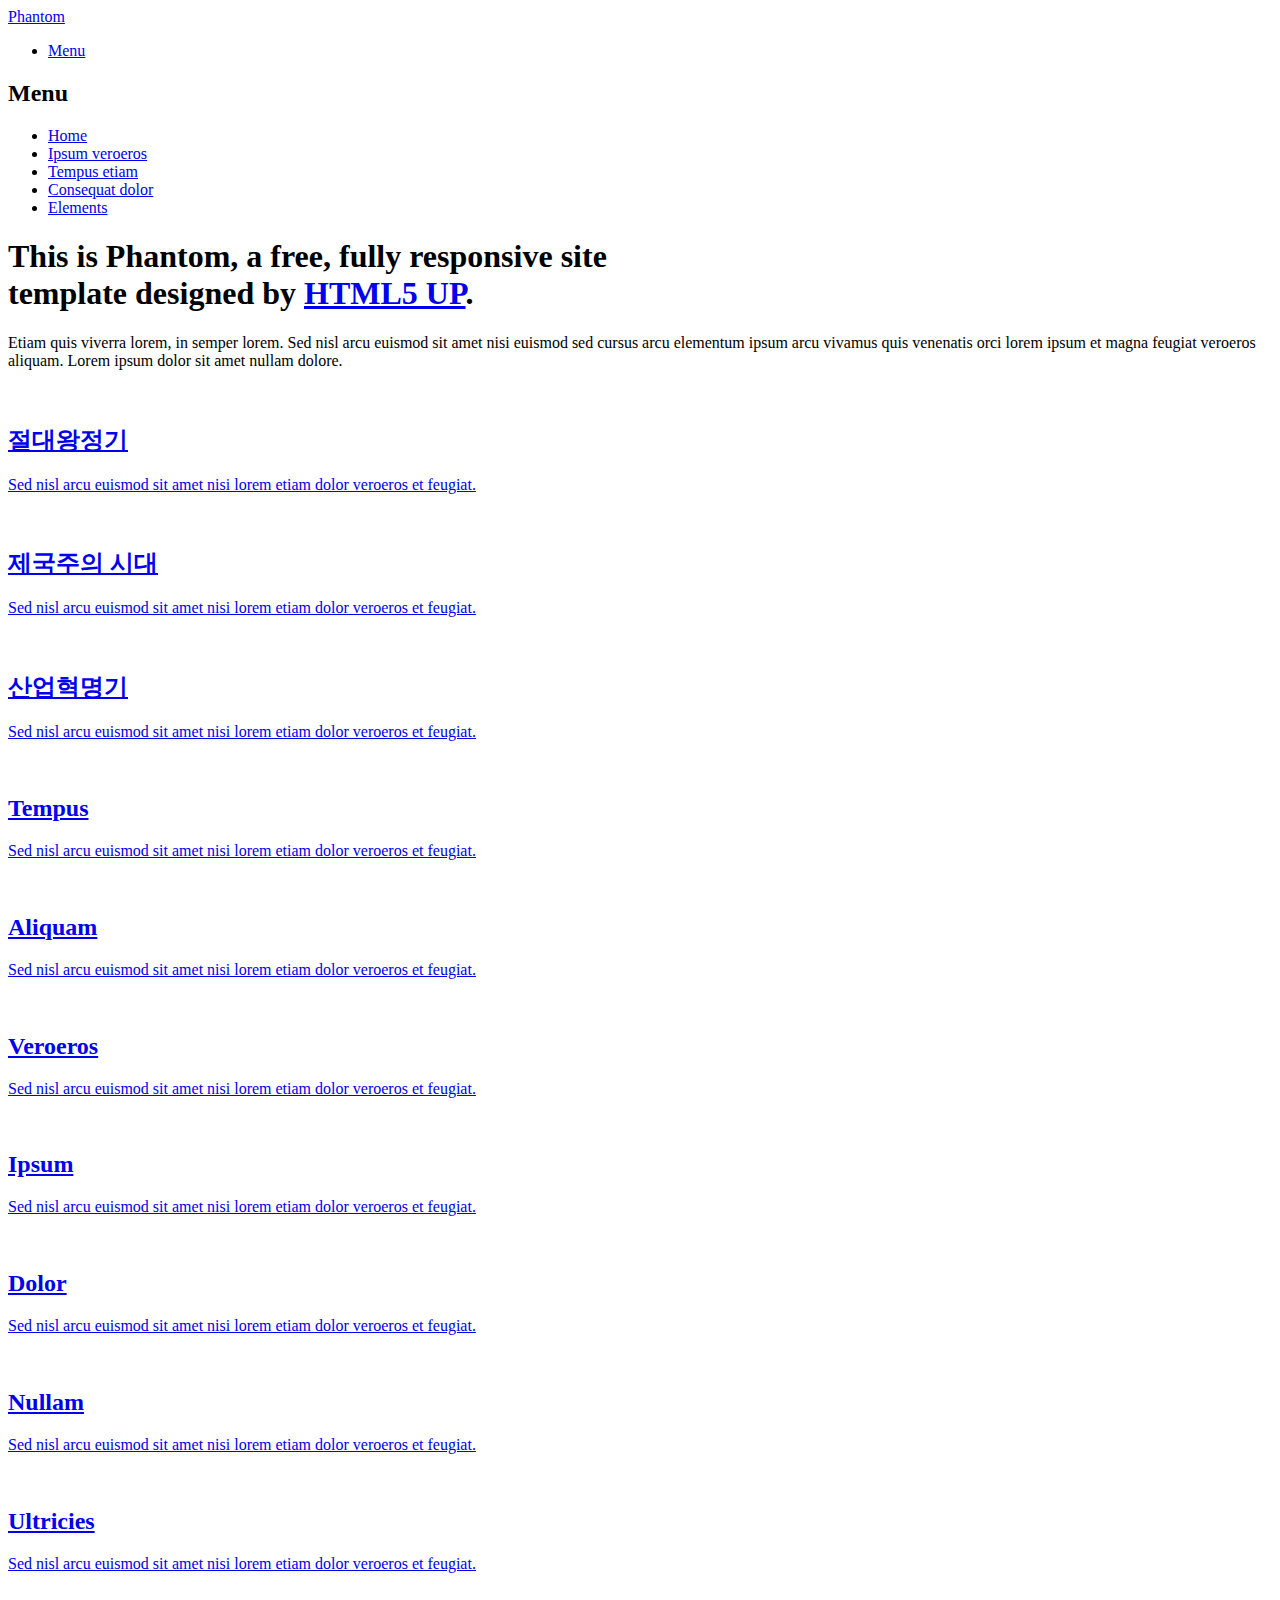
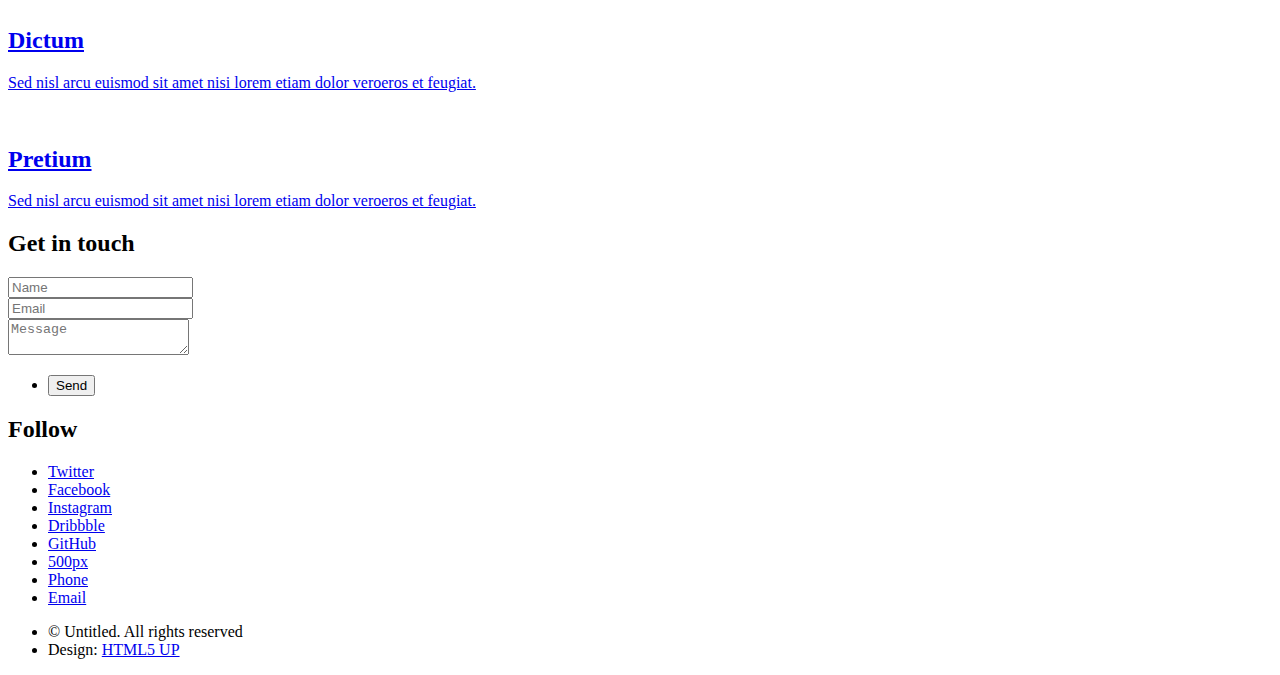
==== src/main/resources/templates/home.html @ ed884c38 "커밋 3" ====
<!DOCTYPE HTML>
<!--
	Phantom by HTML5 UP
	html5up.net | @ajlkn
	Free for personal and commercial use under the CCA 3.0 license (html5up.net/license)
-->
<html>
	<head>
		<title>Phantom by HTML5 UP</title>
		<meta charset="utf-8" />
		<meta name="viewport" content="width=device-width, initial-scale=1, user-scalable=no" />
		<link rel="stylesheet" href="assets/css/main.css" />
		<noscript><link rel="stylesheet" href="assets/css/noscript.css" /></noscript>
	</head>
	<body class="is-preload">
		<!-- Wrapper -->
			<div id="wrapper">

				<!-- Header -->
					<header id="header">
						<div class="inner">

							<!-- Logo -->
								<a href="home.html" class="logo">
									<span class="symbol"><img src="images/logo.svg" alt="" /></span><span class="title">Phantom</span>
								</a>

							<!-- Nav -->
								<nav>
									<ul>
										<li><a href="#menu">Menu</a></li>
									</ul>
								</nav>

						</div>
					</header>

				<!-- Menu -->
					<nav id="menu">
						<h2>Menu</h2>
						<ul>
							<li><a href="home.html">Home</a></li>
							<li><a href="generic.html">Ipsum veroeros</a></li>
							<li><a href="generic.html">Tempus etiam</a></li>
							<li><a href="generic.html">Consequat dolor</a></li>
							<li><a href="elements.html">Elements</a></li>
						</ul>
					</nav>

				<!-- Main -->
					<div id="main">
						<div class="inner">
							<header>
								<h1>This is Phantom, a free, fully responsive site<br />
								template designed by <a href="http://html5up.net">HTML5 UP</a>.</h1>
								<p>Etiam quis viverra lorem, in semper lorem. Sed nisl arcu euismod sit amet nisi euismod sed cursus arcu elementum ipsum arcu vivamus quis venenatis orci lorem ipsum et magna feugiat veroeros aliquam. Lorem ipsum dolor sit amet nullam dolore.</p>
							</header>
							<section class="tiles">
								<article class="style1">
									<span class="image">
										<img src="images/pic01.jpg" alt="" />
									</span>
									<a href="generic.html">
										<h2>절대왕정기</h2>
										<div class="content">
											<p>Sed nisl arcu euismod sit amet nisi lorem etiam dolor veroeros et feugiat.</p>
										</div>
									</a>
								</article>
								<article class="style2">
									<span class="image">
										<img src="images/pic02.jpg" alt="" />
									</span>
									<a href="generic.html">
										<h2>제국주의 시대</h2>
										<div class="content">
											<p>Sed nisl arcu euismod sit amet nisi lorem etiam dolor veroeros et feugiat.</p>
										</div>
									</a>
								</article>
								<article class="style3">
									<span class="image">
										<img src="images/pic03.jpg" alt="" />
									</span>
									<a href="generic.html">
										<h2>산업혁명기</h2>
										<div class="content">
											<p>Sed nisl arcu euismod sit amet nisi lorem etiam dolor veroeros et feugiat.</p>
										</div>
									</a>
								</article>
								<article class="style4">
									<span class="image">
										<img src="images/pic04.jpg" alt="" />
									</span>
									<a href="generic.html">
										<h2>Tempus</h2>
										<div class="content">
											<p>Sed nisl arcu euismod sit amet nisi lorem etiam dolor veroeros et feugiat.</p>
										</div>
									</a>
								</article>
								<article class="style5">
									<span class="image">
										<img src="images/pic05.jpg" alt="" />
									</span>
									<a href="generic.html">
										<h2>Aliquam</h2>
										<div class="content">
											<p>Sed nisl arcu euismod sit amet nisi lorem etiam dolor veroeros et feugiat.</p>
										</div>
									</a>
								</article>
								<article class="style6">
									<span class="image">
										<img src="images/pic06.jpg" alt="" />
									</span>
									<a href="generic.html">
										<h2>Veroeros</h2>
										<div class="content">
											<p>Sed nisl arcu euismod sit amet nisi lorem etiam dolor veroeros et feugiat.</p>
										</div>
									</a>
								</article>
								<article class="style2">
									<span class="image">
										<img src="images/pic07.jpg" alt="" />
									</span>
									<a href="generic.html">
										<h2>Ipsum</h2>
										<div class="content">
											<p>Sed nisl arcu euismod sit amet nisi lorem etiam dolor veroeros et feugiat.</p>
										</div>
									</a>
								</article>
								<article class="style3">
									<span class="image">
										<img src="images/pic08.jpg" alt="" />
									</span>
									<a href="generic.html">
										<h2>Dolor</h2>
										<div class="content">
											<p>Sed nisl arcu euismod sit amet nisi lorem etiam dolor veroeros et feugiat.</p>
										</div>
									</a>
								</article>
								<article class="style1">
									<span class="image">
										<img src="images/pic09.jpg" alt="" />
									</span>
									<a href="generic.html">
										<h2>Nullam</h2>
										<div class="content">
											<p>Sed nisl arcu euismod sit amet nisi lorem etiam dolor veroeros et feugiat.</p>
										</div>
									</a>
								</article>
								<article class="style5">
									<span class="image">
										<img src="images/pic10.jpg" alt="" />
									</span>
									<a href="generic.html">
										<h2>Ultricies</h2>
										<div class="content">
											<p>Sed nisl arcu euismod sit amet nisi lorem etiam dolor veroeros et feugiat.</p>
										</div>
									</a>
								</article>
								<article class="style6">
									<span class="image">
										<img src="images/pic11.jpg" alt="" />
									</span>
									<a href="generic.html">
										<h2>Dictum</h2>
										<div class="content">
											<p>Sed nisl arcu euismod sit amet nisi lorem etiam dolor veroeros et feugiat.</p>
										</div>
									</a>
								</article>
								<article class="style4">
									<span class="image">
										<img src="images/pic12.jpg" alt="" />
									</span>
									<a href="generic.html">
										<h2>Pretium</h2>
										<div class="content">
											<p>Sed nisl arcu euismod sit amet nisi lorem etiam dolor veroeros et feugiat.</p>
										</div>
									</a>
								</article>
							</section>
						</div>
					</div>

				<!-- Footer -->
					<footer id="footer">
						<div class="inner">
							<section>
								<h2>Get in touch</h2>
								<form method="post" action="#">
									<div class="fields">
										<div class="field half">
											<input type="text" name="name" id="name" placeholder="Name" />
										</div>
										<div class="field half">
											<input type="email" name="email" id="email" placeholder="Email" />
										</div>
										<div class="field">
											<textarea name="message" id="message" placeholder="Message"></textarea>
										</div>
									</div>
									<ul class="actions">
										<li><input type="submit" value="Send" class="primary" /></li>
									</ul>
								</form>
							</section>
							<section>
								<h2>Follow</h2>
								<ul class="icons">
									<li><a href="#" class="icon brands style2 fa-twitter"><span class="label">Twitter</span></a></li>
									<li><a href="#" class="icon brands style2 fa-facebook-f"><span class="label">Facebook</span></a></li>
									<li><a href="#" class="icon brands style2 fa-instagram"><span class="label">Instagram</span></a></li>
									<li><a href="#" class="icon brands style2 fa-dribbble"><span class="label">Dribbble</span></a></li>
									<li><a href="#" class="icon brands style2 fa-github"><span class="label">GitHub</span></a></li>
									<li><a href="#" class="icon brands style2 fa-500px"><span class="label">500px</span></a></li>
									<li><a href="#" class="icon solid style2 fa-phone"><span class="label">Phone</span></a></li>
									<li><a href="#" class="icon solid style2 fa-envelope"><span class="label">Email</span></a></li>
								</ul>
							</section>
							<ul class="copyright">
								<li>&copy; Untitled. All rights reserved</li><li>Design: <a href="http://html5up.net">HTML5 UP</a></li>
							</ul>
						</div>
					</footer>

			</div>

		<!-- Scripts -->
			<script src="assets/js/jquery.min.js"></script>
			<script src="assets/js/browser.min.js"></script>
			<script src="assets/js/breakpoints.min.js"></script>
			<script src="assets/js/util.js"></script>
			<script src="assets/js/main.js"></script>

	</body>
</html>
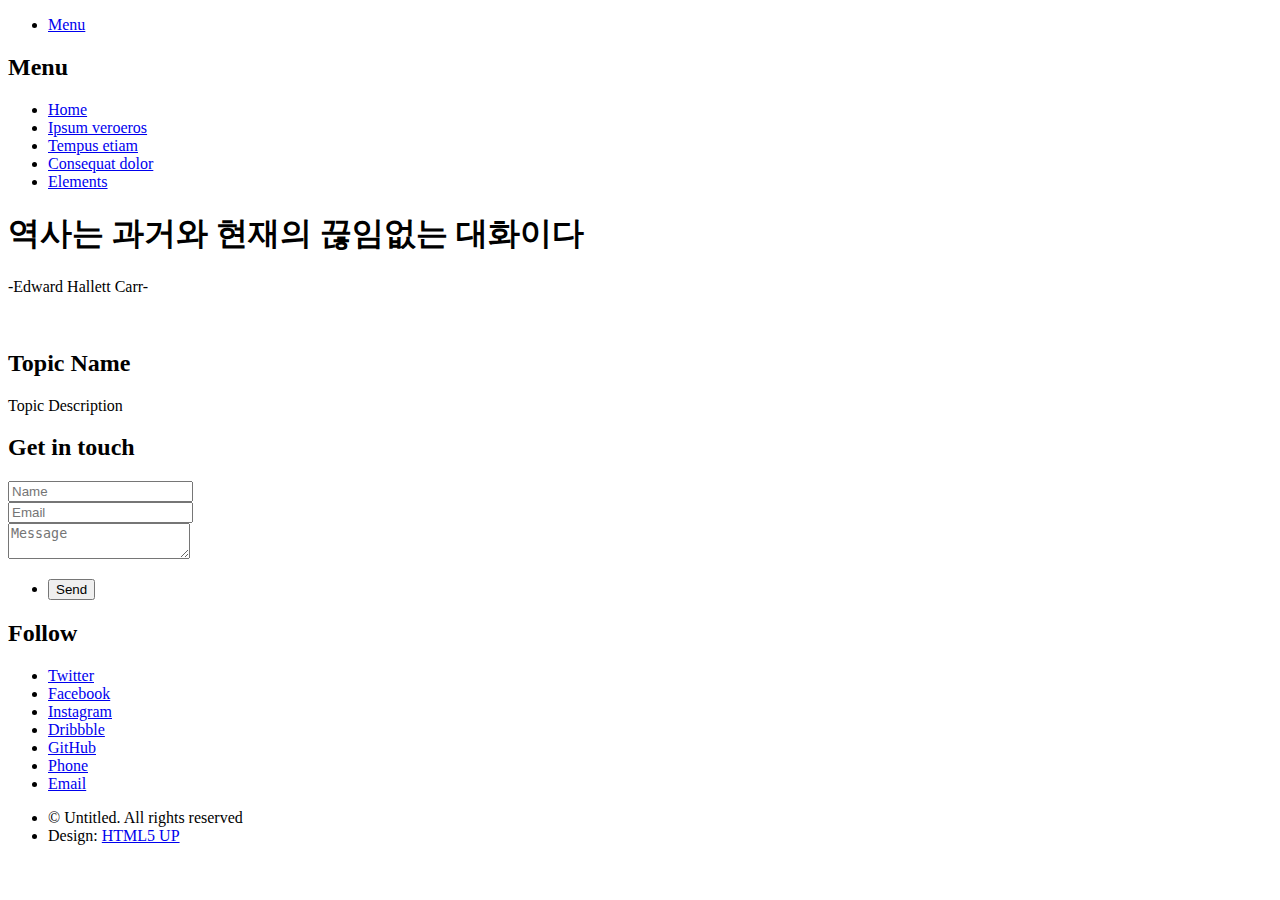
==== commit 845be3a9: "댓글 컨트롤러, 서비스 추가/ 게시글이랑 댓글 어떻게 합쳐야할지 고민" ====
--- a/src/main/resources/templates/home.html
+++ b/src/main/resources/templates/home.html
@@ -1,246 +1,108 @@
 <!DOCTYPE HTML>
-<!--
-	Phantom by HTML5 UP
-	html5up.net | @ajlkn
-	Free for personal and commercial use under the CCA 3.0 license (html5up.net/license)
--->
-<html>
-	<head>
-		<title>Phantom by HTML5 UP</title>
-		<meta charset="utf-8" />
-		<meta name="viewport" content="width=device-width, initial-scale=1, user-scalable=no" />
-		<link rel="stylesheet" href="assets/css/main.css" />
-		<noscript><link rel="stylesheet" href="assets/css/noscript.css" /></noscript>
-	</head>
-	<body class="is-preload">
-		<!-- Wrapper -->
-			<div id="wrapper">
+<html xmlns:th="http://www.thymeleaf.org">
+<head>
+	<title>history-info</title>
+	<meta charset="utf-8" />
+	<meta name="viewport" content="width=device-width, initial-scale=1, user-scalable=no" />
+	<link rel="stylesheet" href="assets/css/main.css" />
+	<noscript><link rel="stylesheet" href="assets/css/noscript.css" /></noscript>
+</head>
+<body class="is-preload">
+<!-- Wrapper -->
+<div id="wrapper">
+	<!-- Header -->
+	<header id="header">
+		<div class="inner">
+			<!-- Nav -->
+			<nav>
+				<ul>
+					<li><a href="#menu">Menu</a></li>
+				</ul>
+			</nav>
+		</div>
+	</header>
 
-				<!-- Header -->
-					<header id="header">
-						<div class="inner">
+	<!-- Menu -->
+	<nav id="menu">
+		<h2>Menu</h2>
+		<ul>
+			<li><a href="home.html">Home</a></li>
+			<li><a href="generic.html">Ipsum veroeros</a></li>
+			<li><a href="generic.html">Tempus etiam</a></li>
+			<li><a href="generic.html">Consequat dolor</a></li>
+			<li><a href="elements.html">Elements</a></li>
+		</ul>
+	</nav>
 
-							<!-- Logo -->
-								<a href="home.html" class="logo">
-									<span class="symbol"><img src="images/logo.svg" alt="" /></span><span class="title">Phantom</span>
-								</a>
+	<!-- Main -->
+	<div id="main">
+		<div class="inner">
+			<header>
+				<h1>역사는 과거와 현재의 끊임없는 대화이다</h1>
+				<p>-Edward Hallett Carr-</p>
+			</header>
+			<section class="tiles">
+				<article class="style1" th:each="topic : ${topics}">
+                            <span class="image">
+                                <img src="images/pic01.jpg" alt="" />
+                            </span>
+					<a th:href="@{/topic/{id}(id=${topic.id})}">
+						<h2 th:text="${topic.name}">Topic Name</h2>
+						<div class="content">
+							<p th:text="${topic.description}">Topic Description</p>
+						</div>
+					</a>
+				</article>
+			</section>
+		</div>
+	</div>
 
-							<!-- Nav -->
-								<nav>
-									<ul>
-										<li><a href="#menu">Menu</a></li>
-									</ul>
-								</nav>
-
+	<!-- Footer -->
+	<footer id="footer">
+		<div class="inner">
+			<section>
+				<h2>Get in touch</h2>
+				<form method="post" action="#">
+					<div class="fields">
+						<div class="field half">
+							<input type="text" name="name" id="name" placeholder="Name" />
 						</div>
-					</header>
-
-				<!-- Menu -->
-					<nav id="menu">
-						<h2>Menu</h2>
-						<ul>
-							<li><a href="home.html">Home</a></li>
-							<li><a href="generic.html">Ipsum veroeros</a></li>
-							<li><a href="generic.html">Tempus etiam</a></li>
-							<li><a href="generic.html">Consequat dolor</a></li>
-							<li><a href="elements.html">Elements</a></li>
-						</ul>
-					</nav>
-
-				<!-- Main -->
-					<div id="main">
-						<div class="inner">
-							<header>
-								<h1>This is Phantom, a free, fully responsive site<br />
-								template designed by <a href="http://html5up.net">HTML5 UP</a>.</h1>
-								<p>Etiam quis viverra lorem, in semper lorem. Sed nisl arcu euismod sit amet nisi euismod sed cursus arcu elementum ipsum arcu vivamus quis venenatis orci lorem ipsum et magna feugiat veroeros aliquam. Lorem ipsum dolor sit amet nullam dolore.</p>
-							</header>
-							<section class="tiles">
-								<article class="style1">
-									<span class="image">
-										<img src="images/pic01.jpg" alt="" />
-									</span>
-									<a href="generic.html">
-										<h2>절대왕정기</h2>
-										<div class="content">
-											<p>Sed nisl arcu euismod sit amet nisi lorem etiam dolor veroeros et feugiat.</p>
-										</div>
-									</a>
-								</article>
-								<article class="style2">
-									<span class="image">
-										<img src="images/pic02.jpg" alt="" />
-									</span>
-									<a href="generic.html">
-										<h2>제국주의 시대</h2>
-										<div class="content">
-											<p>Sed nisl arcu euismod sit amet nisi lorem etiam dolor veroeros et feugiat.</p>
-										</div>
-									</a>
-								</article>
-								<article class="style3">
-									<span class="image">
-										<img src="images/pic03.jpg" alt="" />
-									</span>
-									<a href="generic.html">
-										<h2>산업혁명기</h2>
-										<div class="content">
-											<p>Sed nisl arcu euismod sit amet nisi lorem etiam dolor veroeros et feugiat.</p>
-										</div>
-									</a>
-								</article>
-								<article class="style4">
-									<span class="image">
-										<img src="images/pic04.jpg" alt="" />
-									</span>
-									<a href="generic.html">
-										<h2>Tempus</h2>
-										<div class="content">
-											<p>Sed nisl arcu euismod sit amet nisi lorem etiam dolor veroeros et feugiat.</p>
-										</div>
-									</a>
-								</article>
-								<article class="style5">
-									<span class="image">
-										<img src="images/pic05.jpg" alt="" />
-									</span>
-									<a href="generic.html">
-										<h2>Aliquam</h2>
-										<div class="content">
-											<p>Sed nisl arcu euismod sit amet nisi lorem etiam dolor veroeros et feugiat.</p>
-										</div>
-									</a>
-								</article>
-								<article class="style6">
-									<span class="image">
-										<img src="images/pic06.jpg" alt="" />
-									</span>
-									<a href="generic.html">
-										<h2>Veroeros</h2>
-										<div class="content">
-											<p>Sed nisl arcu euismod sit amet nisi lorem etiam dolor veroeros et feugiat.</p>
-										</div>
-									</a>
-								</article>
-								<article class="style2">
-									<span class="image">
-										<img src="images/pic07.jpg" alt="" />
-									</span>
-									<a href="generic.html">
-										<h2>Ipsum</h2>
-										<div class="content">
-											<p>Sed nisl arcu euismod sit amet nisi lorem etiam dolor veroeros et feugiat.</p>
-										</div>
-									</a>
-								</article>
-								<article class="style3">
-									<span class="image">
-										<img src="images/pic08.jpg" alt="" />
-									</span>
-									<a href="generic.html">
-										<h2>Dolor</h2>
-										<div class="content">
-											<p>Sed nisl arcu euismod sit amet nisi lorem etiam dolor veroeros et feugiat.</p>
-										</div>
-									</a>
-								</article>
-								<article class="style1">
-									<span class="image">
-										<img src="images/pic09.jpg" alt="" />
-									</span>
-									<a href="generic.html">
-										<h2>Nullam</h2>
-										<div class="content">
-											<p>Sed nisl arcu euismod sit amet nisi lorem etiam dolor veroeros et feugiat.</p>
-										</div>
-									</a>
-								</article>
-								<article class="style5">
-									<span class="image">
-										<img src="images/pic10.jpg" alt="" />
-									</span>
-									<a href="generic.html">
-										<h2>Ultricies</h2>
-										<div class="content">
-											<p>Sed nisl arcu euismod sit amet nisi lorem etiam dolor veroeros et feugiat.</p>
-										</div>
-									</a>
-								</article>
-								<article class="style6">
-									<span class="image">
-										<img src="images/pic11.jpg" alt="" />
-									</span>
-									<a href="generic.html">
-										<h2>Dictum</h2>
-										<div class="content">
-											<p>Sed nisl arcu euismod sit amet nisi lorem etiam dolor veroeros et feugiat.</p>
-										</div>
-									</a>
-								</article>
-								<article class="style4">
-									<span class="image">
-										<img src="images/pic12.jpg" alt="" />
-									</span>
-									<a href="generic.html">
-										<h2>Pretium</h2>
-										<div class="content">
-											<p>Sed nisl arcu euismod sit amet nisi lorem etiam dolor veroeros et feugiat.</p>
-										</div>
-									</a>
-								</article>
-							</section>
+						<div class="field half">
+							<input type="email" name="email" id="email" placeholder="Email" />
+						</div>
+						<div class="field">
+							<textarea name="message" id="message" placeholder="Message"></textarea>
 						</div>
 					</div>
+					<ul class="actions">
+						<li><input type="submit" value="Send" class="primary" /></li>
+					</ul>
+				</form>
+			</section>
+			<section>
+				<h2>Follow</h2>
+				<ul class="icons">
+					<li><a href="#" class="icon brands style2 fa-twitter"><span class="label">Twitter</span></a></li>
+					<li><a href="#" class="icon brands style2 fa-facebook-f"><span class="label">Facebook</span></a></li>
+					<li><a href="#" class="icon brands style2 fa-instagram"><span class="label">Instagram</span></a></li>
+					<li><a href="#" class="icon brands style2 fa-dribbble"><span class="label">Dribbble</span></a></li>
+					<li><a href="#" class="icon brands style2 fa-github"><span class="label">GitHub</span></a></li>
+					<li><a href="#" class="icon solid style2 fa-phone"><span class="label">Phone</span></a></li>
+					<li><a href="#" class="icon solid style2 fa-envelope"><span class="label">Email</span></a></li>
+				</ul>
+			</section>
+			<ul class="copyright">
+				<li>&copy; Untitled. All rights reserved</li><li>Design: <a href="http://html5up.net">HTML5 UP</a></li>
+			</ul>
+		</div>
+	</footer>
+</div>
 
-				<!-- Footer -->
-					<footer id="footer">
-						<div class="inner">
-							<section>
-								<h2>Get in touch</h2>
-								<form method="post" action="#">
-									<div class="fields">
-										<div class="field half">
-											<input type="text" name="name" id="name" placeholder="Name" />
-										</div>
-										<div class="field half">
-											<input type="email" name="email" id="email" placeholder="Email" />
-										</div>
-										<div class="field">
-											<textarea name="message" id="message" placeholder="Message"></textarea>
-										</div>
-									</div>
-									<ul class="actions">
-										<li><input type="submit" value="Send" class="primary" /></li>
-									</ul>
-								</form>
-							</section>
-							<section>
-								<h2>Follow</h2>
-								<ul class="icons">
-									<li><a href="#" class="icon brands style2 fa-twitter"><span class="label">Twitter</span></a></li>
-									<li><a href="#" class="icon brands style2 fa-facebook-f"><span class="label">Facebook</span></a></li>
-									<li><a href="#" class="icon brands style2 fa-instagram"><span class="label">Instagram</span></a></li>
-									<li><a href="#" class="icon brands style2 fa-dribbble"><span class="label">Dribbble</span></a></li>
-									<li><a href="#" class="icon brands style2 fa-github"><span class="label">GitHub</span></a></li>
-									<li><a href="#" class="icon brands style2 fa-500px"><span class="label">500px</span></a></li>
-									<li><a href="#" class="icon solid style2 fa-phone"><span class="label">Phone</span></a></li>
-									<li><a href="#" class="icon solid style2 fa-envelope"><span class="label">Email</span></a></li>
-								</ul>
-							</section>
-							<ul class="copyright">
-								<li>&copy; Untitled. All rights reserved</li><li>Design: <a href="http://html5up.net">HTML5 UP</a></li>
-							</ul>
-						</div>
-					</footer>
-
-			</div>
-
-		<!-- Scripts -->
-			<script src="assets/js/jquery.min.js"></script>
-			<script src="assets/js/browser.min.js"></script>
-			<script src="assets/js/breakpoints.min.js"></script>
-			<script src="assets/js/util.js"></script>
-			<script src="assets/js/main.js"></script>
-
-	</body>
+<!-- Scripts -->
+<script src="assets/js/jquery.min.js"></script>
+<script src="assets/js/browser.min.js"></script>
+<script src="assets/js/breakpoints.min.js"></script>
+<script src="assets/js/util.js"></script>
+<script src="assets/js/main.js"></script>
+</body>
 </html>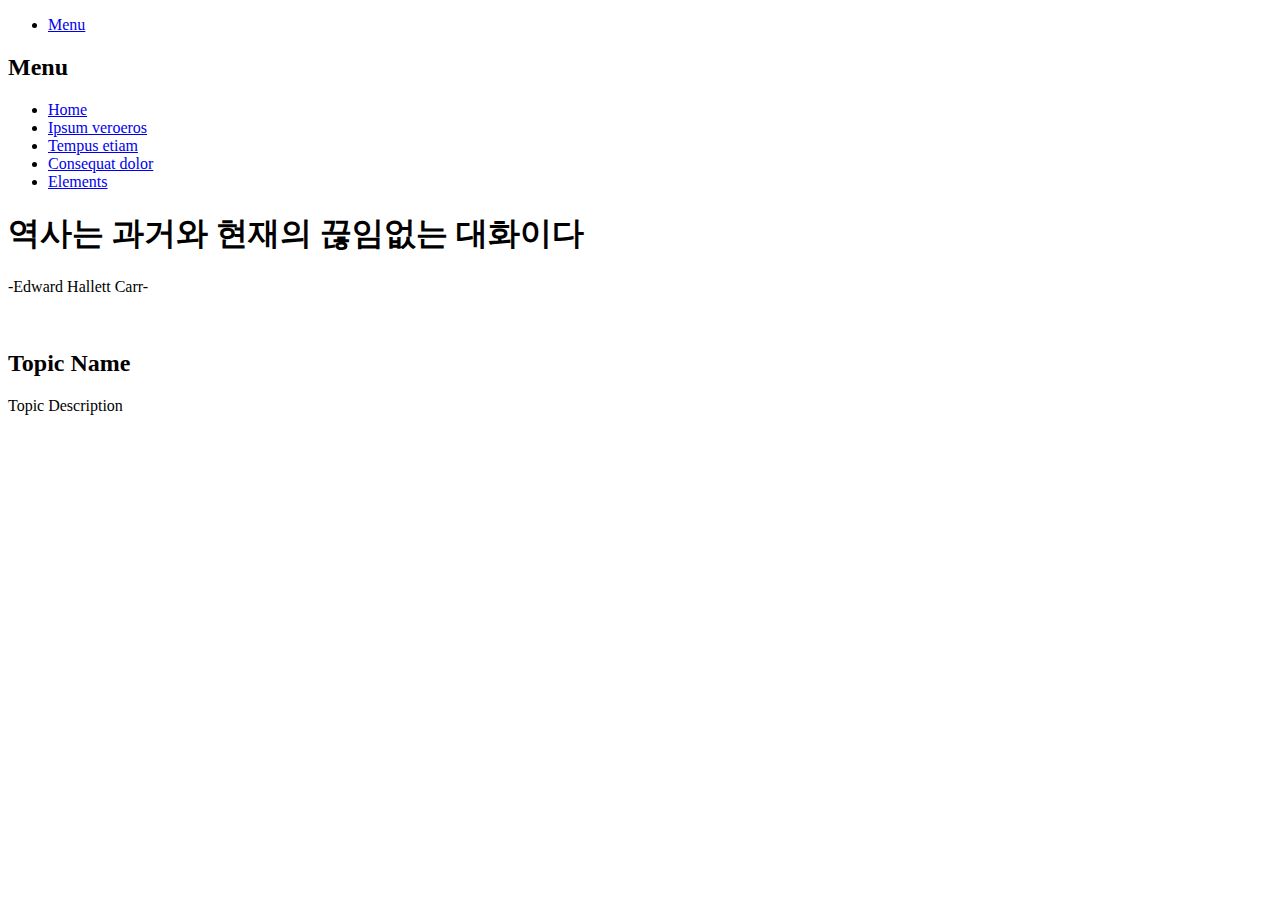
==== commit 03ad9dc6: "게시글 등록, 로그인 필터 적용 안되는 문제" ====
--- a/src/main/resources/templates/home.html
+++ b/src/main/resources/templates/home.html
@@ -56,46 +56,6 @@
 			</section>
 		</div>
 	</div>
-
-	<!-- Footer -->
-	<footer id="footer">
-		<div class="inner">
-			<section>
-				<h2>Get in touch</h2>
-				<form method="post" action="#">
-					<div class="fields">
-						<div class="field half">
-							<input type="text" name="name" id="name" placeholder="Name" />
-						</div>
-						<div class="field half">
-							<input type="email" name="email" id="email" placeholder="Email" />
-						</div>
-						<div class="field">
-							<textarea name="message" id="message" placeholder="Message"></textarea>
-						</div>
-					</div>
-					<ul class="actions">
-						<li><input type="submit" value="Send" class="primary" /></li>
-					</ul>
-				</form>
-			</section>
-			<section>
-				<h2>Follow</h2>
-				<ul class="icons">
-					<li><a href="#" class="icon brands style2 fa-twitter"><span class="label">Twitter</span></a></li>
-					<li><a href="#" class="icon brands style2 fa-facebook-f"><span class="label">Facebook</span></a></li>
-					<li><a href="#" class="icon brands style2 fa-instagram"><span class="label">Instagram</span></a></li>
-					<li><a href="#" class="icon brands style2 fa-dribbble"><span class="label">Dribbble</span></a></li>
-					<li><a href="#" class="icon brands style2 fa-github"><span class="label">GitHub</span></a></li>
-					<li><a href="#" class="icon solid style2 fa-phone"><span class="label">Phone</span></a></li>
-					<li><a href="#" class="icon solid style2 fa-envelope"><span class="label">Email</span></a></li>
-				</ul>
-			</section>
-			<ul class="copyright">
-				<li>&copy; Untitled. All rights reserved</li><li>Design: <a href="http://html5up.net">HTML5 UP</a></li>
-			</ul>
-		</div>
-	</footer>
 </div>
 
 <!-- Scripts -->
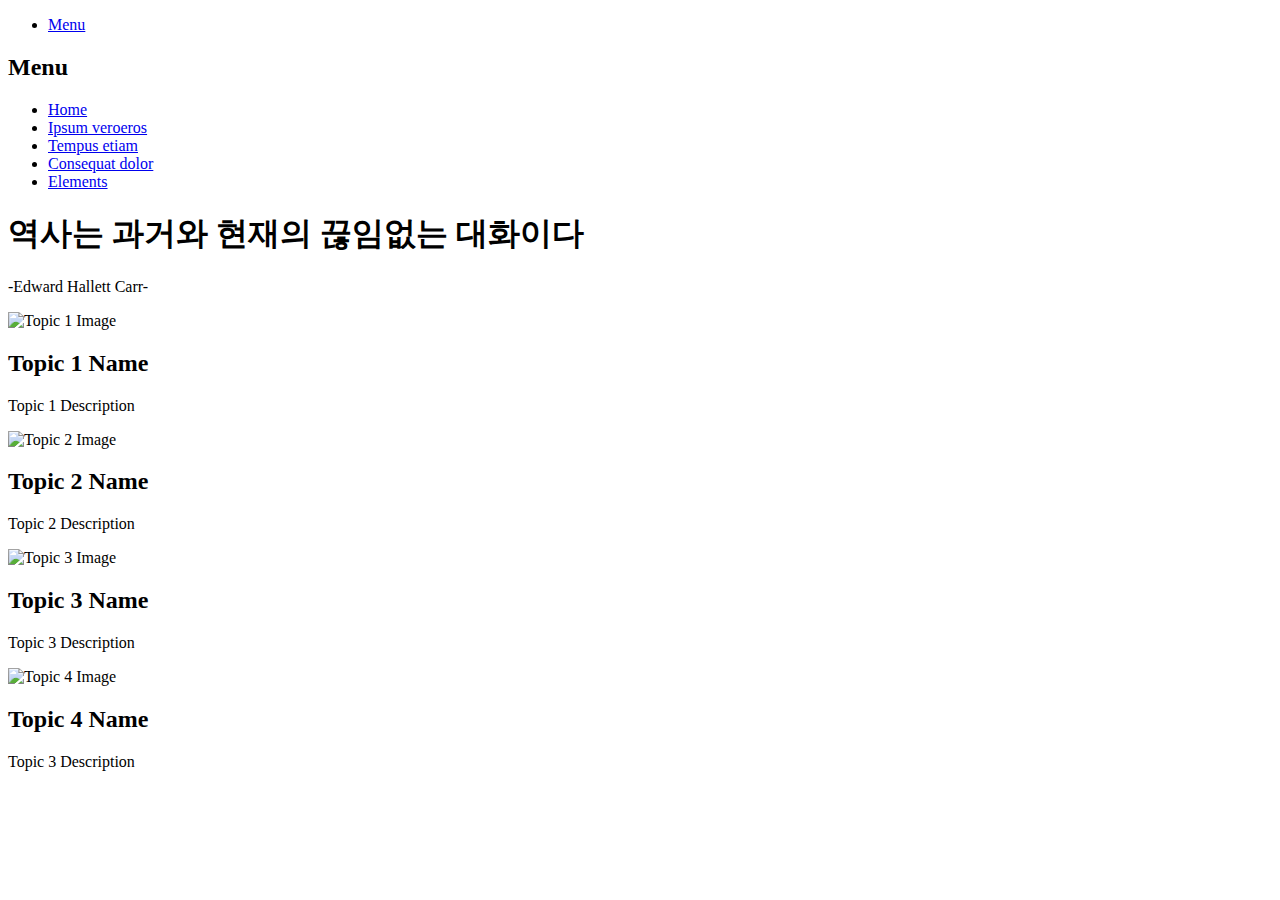
==== commit 4dbc9483: "게시글 좋아요 기능추가 홈 html 수정" ====
--- a/src/main/resources/templates/home.html
+++ b/src/main/resources/templates/home.html
@@ -42,14 +42,54 @@
 				<p>-Edward Hallett Carr-</p>
 			</header>
 			<section class="tiles">
-				<article class="style1" th:each="topic : ${topics}">
-                            <span class="image">
-                                <img src="images/pic01.jpg" alt="" />
-                            </span>
-					<a th:href="@{/topic/{id}(id=${topic.id})}">
-						<h2 th:text="${topic.name}">Topic Name</h2>
+				<!-- Topic 1 -->
+				<article class="style1">
+				<span class="image">
+					<img src="images/rui14.jpg" alt="Topic 1 Image" />
+				</span>
+					<a th:href="@{/topic/1}">
+						<h2 th:text="${topic1.name}">Topic 1 Name</h2>
 						<div class="content">
-							<p th:text="${topic.description}">Topic Description</p>
+							<p th:text="${topic1.description}">Topic 1 Description</p>
+						</div>
+					</a>
+				</article>
+
+				<!-- Topic 2 -->
+				<article class="style1">
+				<span class="image">
+					<img src="images/empire.png" alt="Topic 2 Image" />
+				</span>
+					<a th:href="@{/topic/2}">
+						<h2 th:text="${topic2.name}">Topic 2 Name</h2>
+						<div class="content">
+							<p th:text="${topic2.description}">Topic 2 Description</p>
+						</div>
+					</a>
+				</article>
+
+				<!-- Topic 3 -->
+				<article class="style1">
+				<span class="image">
+					<img src="images/world1.jpg" alt="Topic 3 Image" />
+				</span>
+					<a th:href="@{/topic/3}">
+						<h2 th:text="${topic3.name}">Topic 3 Name</h2>
+						<div class="content">
+							<p th:text="${topic3.description}">Topic 3 Description</p>
+						</div>
+					</a>
+				</article>
+
+				<!-- Topic 4 -->
+				<article class="style1">
+				<span class="image">
+					<img src="images/world2.jpg" alt="Topic 4 Image" />
+				</span>
+					<a th:href="@{/topic/4}">
+						<h2 th:text="${topic4.name}">Topic 4 Name</h2>
+						<div class="content">
+							<p th:text="${topic3.description}">Topic 3 Description</p>
 						</div>
 					</a>
 				</article>
